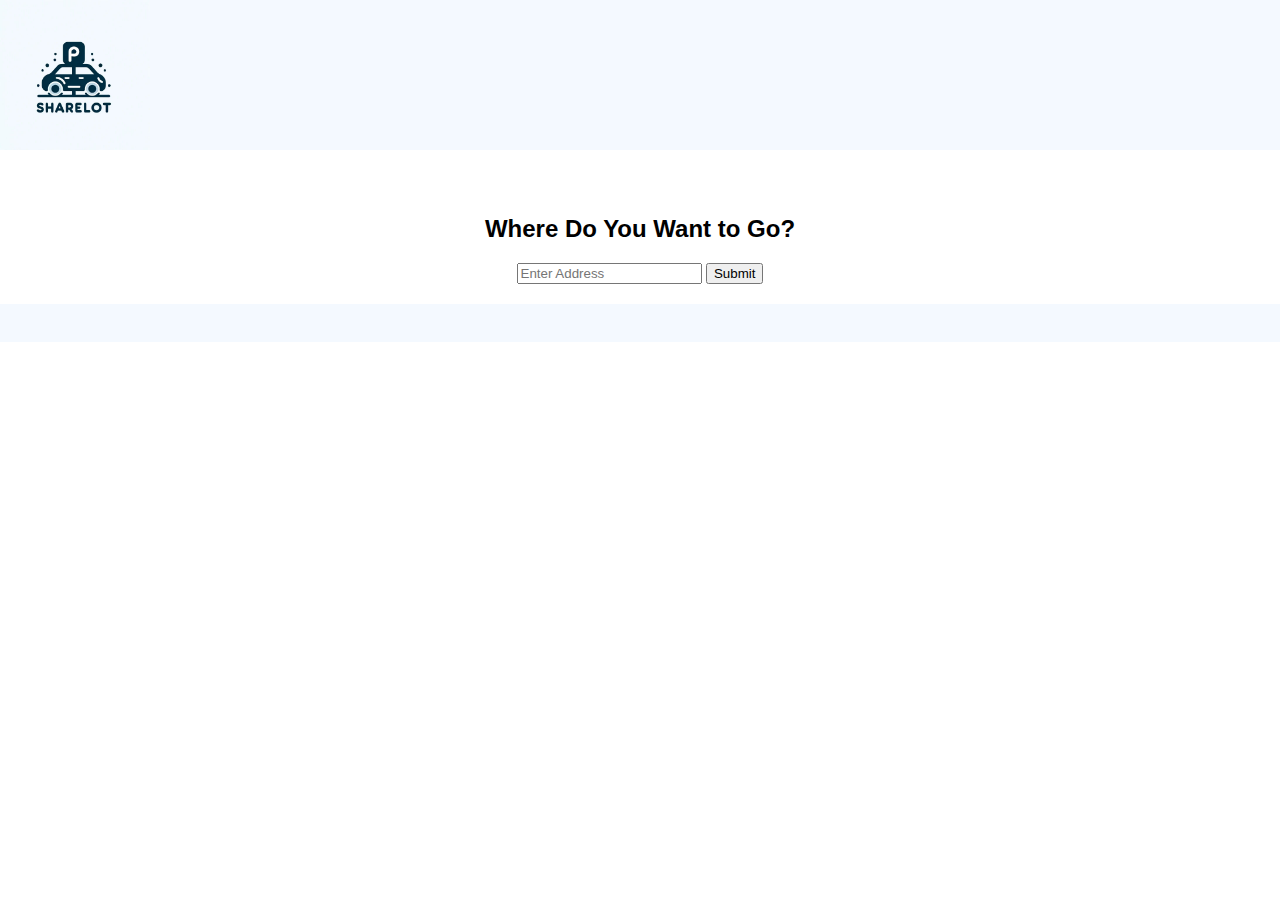
==== listings.html @ 40fb482d "new repo" ====
<!DOCTYPE html>
<html lang="en">
<head>
  <title>ShareLot</title>
  <link rel="icon" href="SPENCERTUTORSLOGO.png">
  <link rel="stylesheet" href="styles.css">
  <link href="https://cdn.jsdelivr.net/npm/bootstrap@5.0.2/dist/css/bootstrap.min.css" rel="stylesheet" integrity="sha384-EVSTQN3/azprG1Anm3QDgpJLIm9Nao0Yz1ztcQTwFspd3yD65VohhpuuCOmLASjC" crossorigin="anonymous">
  <script src="listings.js"></script>
</head>
<body>
  <header class="nav">
    <img src="logo.jpg" alt="Parking Solver" width="150" height="100%">
  </header>
  <main class="login">
    <h2 style="margin-top: 45px; margin-bottom: 20px;"><b>Where Do You Want to Go?</b></h2>
    <form method="get" id="myForm">
      <div class="form-group">
        <input type="address" name="address" class="form-control" id="enter-address" aria-describedby="emailHelp" placeholder="Enter Address">
        <button type="submit" class="btn btn-primary">Submit</button>
      </div>
    </form>
    
  </main>
  <footer>
    <a href="https://github.com/spencer-s-hodson/startup">GitHub</a>
  </footer>
</body>
</html>
---- styles.css ----
* {
    box-sizing: border-box;
    font-family: Arial, Helvetica, sans-serif;
  }
  
  body {
    display: flex;
    flex-direction: column;
    margin: 0;
    font-family: Arial, Helvetica, sans-serif;
  }
  
  .nav {
    overflow: hidden;
    background-color: #f4f9ff;
  }
  
  .nav a {
    text-size-adjust: 2rem;
    float: left;
    display: block;
    color: #f4f9ff;
    text-align: center;
    padding: 14px 16px;
    text-decoration: none;
    margin-top: 100px;
  }

  .container {
    display: flex;
    justify-content: center;
  }

  .card {
    margin: 30px;
    height: 23rem;
    width: 18rem;
  }
  
  .nav a:hover {
    background-color: #ddd;
    color: black;
  }
  
  header {
    flex: 0 150px;
  }

  main {
    background-color: #ffffff;
    padding: 10px;
    text-align: center;
  }
  
  footer {
    flex-direction: row;
    background-color: #f4f9ff;
    color: #f2f2f2;
    padding: 10px;
  }

  footer a {
    color: #f4f9ff;
    text-align: center;
    padding: 14px 16px;
    text-decoration: none;
    margin-top: 100px;
  }

  footer a:hover {
    background-color: #ddd;
    color: black;
  }
  
  .ath {
    font-size: 1.5rem;
  }

  th {
    margin: 0;
  border: 1px solid grey;
  white-space: nowrap;
  border-top-width: 0px;
  }

  .checkmark {
    position: absolute;
    top: 0;
    left: 0;
    height: 25px;
    width: 25px;
    background-color: #eee;
  }

  .login {
    margin: 10px;
  }
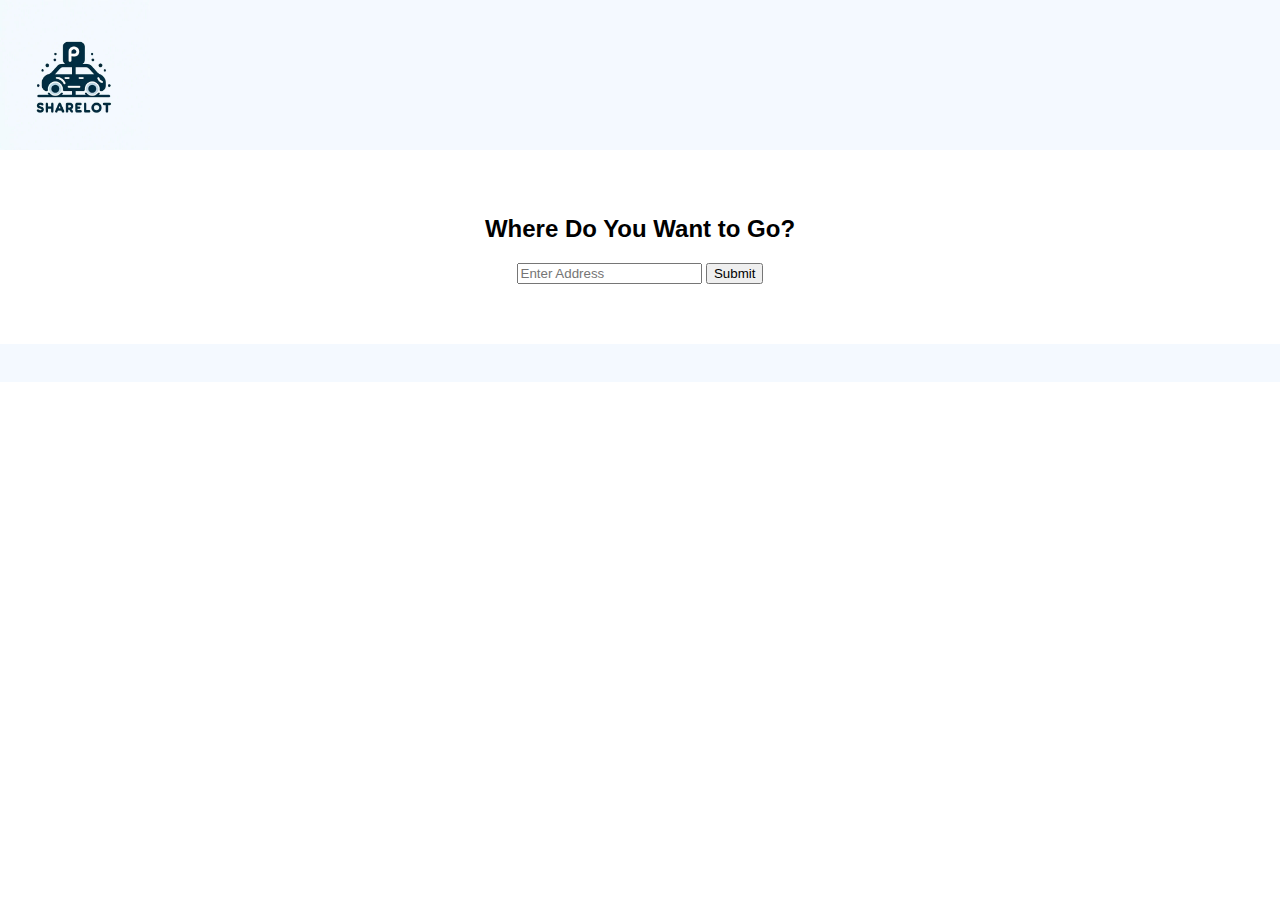
==== commit e3dc6447: "pllzzzzzzz wokr" ====
--- a/listings.html
+++ b/listings.html
@@ -5,6 +5,7 @@
   <link rel="icon" href="SPENCERTUTORSLOGO.png">
   <link rel="stylesheet" href="styles.css">
   <link href="https://cdn.jsdelivr.net/npm/bootstrap@5.0.2/dist/css/bootstrap.min.css" rel="stylesheet" integrity="sha384-EVSTQN3/azprG1Anm3QDgpJLIm9Nao0Yz1ztcQTwFspd3yD65VohhpuuCOmLASjC" crossorigin="anonymous">
+  <link rel="stylesheet" href="listings.css">
   <script src="listings.js"></script>
 </head>
 <body>
@@ -19,7 +20,11 @@
         <button type="submit" class="btn btn-primary">Submit</button>
       </div>
     </form>
-    
+    <div id="cardsContainer">
+
+
+
+    </div>
   </main>
   <footer>
     <a href="https://github.com/spencer-s-hodson/startup">GitHub</a>
--- a/listings.css
+++ b/listings.css
@@ -0,0 +1,63 @@
+/* Card Container */
+#cardsContainer {
+    display: flex;
+    flex-wrap: wrap;
+    justify-content: center;
+    padding: 20px;
+    gap: 20px;
+}
+
+/* Card Styling */
+.card {
+    background-color: #ffffff;
+    border: 1px solid #dddddd;
+    border-radius: 8px;
+    box-shadow: 0 4px 8px rgba(0, 0, 0, 0.1);
+    padding: 20px;
+    text-align: center;
+    width: 300px; /* You can adjust the width as needed */
+    transition: transform 0.3s ease, box-shadow 0.3s ease;
+}
+
+.card:hover {
+    transform: translateY(-5px);
+    box-shadow: 0 6px 12px rgba(0, 0, 0, 0.15);
+}
+
+/* Card Elements */
+.card h3 {
+    margin-top: 0;
+    color: #333333;
+    font-size: 24px;
+}
+
+.card h4 {
+    color: #555555;
+    font-size: 20px;
+}
+
+.card p {
+    color: #666666;
+    font-size: 16px;
+    margin-bottom: 15px;
+    line-height: 1.5;
+}
+
+/* Button Style (if you have any buttons in card) */
+.card button {
+    background-color: #007bff;
+    border: none;
+    border-radius: 4px;
+    color: white;
+    padding: 10px 20px;
+    text-align: center;
+    text-decoration: none;
+    display: inline-block;
+    font-size: 16px;
+    margin: 4px 2px;
+    transition: background-color 0.3s ease;
+}
+
+.card button:hover {
+    background-color: #0056b3;
+}
